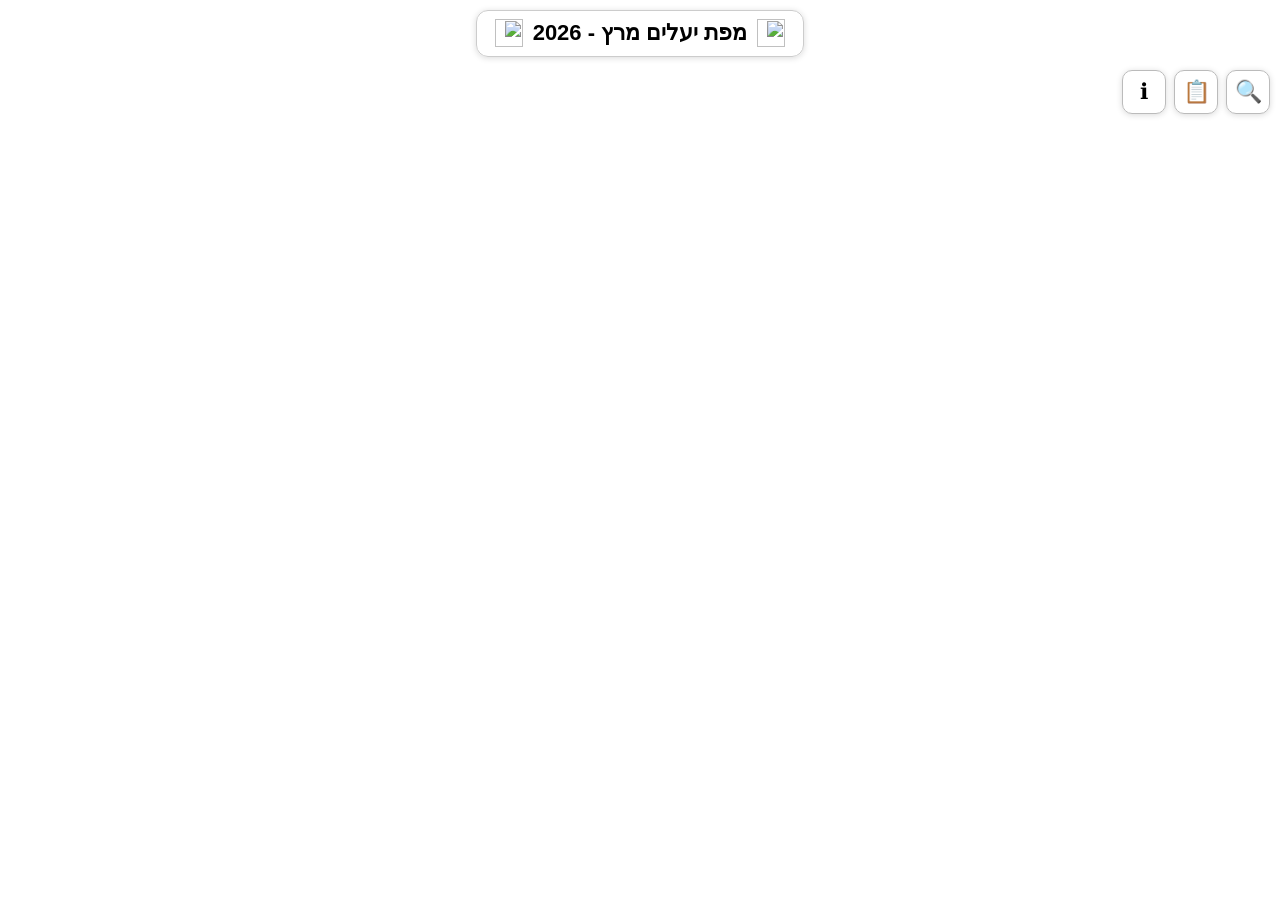
==== index.html @ ed2ff598 "Update index.html" ====
<!DOCTYPE html>
<html lang="he" dir="rtl">
<head>
  <meta charset="UTF-8" />
  <title>מפת יעלים תקופתית</title>
  <meta name="viewport" content="width=device-width, initial-scale=1.0" />

  <link
    rel="stylesheet"
    href="https://unpkg.com/leaflet@1.9.4/dist/leaflet.css"
    integrity="sha256-p4NxAoJBhIIN+hmNHrzRCf9tD/miZyoHS5obTRR9BMY="
    crossorigin=""
  />

  <link rel="stylesheet" href="css/app.css" />
</head>
<body>
<div id="map"></div>

<div class="map-header">
  <div class="map-header-box">
    <img class="header-icon" src="icons/header-right.png" alt="">
    <span id="mapTitleText"></span>
    <img class="header-icon" src="icons/header-right.png" alt="">
  </div>
</div>

<div class="mobile-tools">
  <button id="searchToggle" class="tool-btn" title="חיפוש">🔍</button>
  <button id="layersToggle" class="tool-btn" title="רשימת יעלים">📋</button>
  <button id="statusToggle" class="tool-btn" title="מידע">ℹ</button>
</div>

<div id="searchPanel" class="search-panel panel-box">
  <div id="searchHeader" class="search-title-row search-header">
    <div class="search-title-main">
      <div class="panel-title">חיפוש במפה</div>
      <div class="search-mode-inline">
        <label><input id="modePoints" name="searchMode" type="radio" value="points" checked> חיפוש יעל</label>
        <label><input id="modeArea" name="searchMode" type="radio" value="area"> חיפוש אזור</label>
      </div>
    </div>
    <div class="search-header-buttons">
      <button id="searchMinimize" class="search-mini-btn" title="מזער">—</button>
      <button id="searchClose" class="search-mini-btn" title="סגור">✕</button>
    </div>
  </div>
  <div class="search-input-row">
    <input id="searchInput" type="text" placeholder="חיפוש לפי שם, Badge, מזהה, תאריך..." />
    <button id="searchActionBtn" class="search-action-btn" type="button">חפש</button>
  </div>
  <label id="exactSearchLabel" class="search-exact"><input id="exactSearch" type="checkbox" /> חיפוש מדויק</label>
  <div id="searchResults" class="search-results"></div>
</div>

<div id="layersList" class="layers-list-panel panel-box">
  <div class="panel-header">
    <div class="panel-title">רשימת יעלים ממויינת</div>
    <button id="layersClose" class="panel-close-btn" title="סגור">✕</button>
  </div>
  <div id="layersListBody"></div>
</div>

<div id="status" class="status-box panel-box">
  <div class="panel-header">
    <div class="panel-title">מידע</div>
    <button id="statusClose" class="panel-close-btn" title="סגור">✕</button>
  </div>
  <div id="statusBody">טוען שכבות...</div>
</div>

<script src="https://unpkg.com/leaflet@1.9.4/dist/leaflet.js" integrity="sha256-20nQCchB9co0qIjJZRGuk2/Z9VM+kNiyxNV1lvTlZBo=" crossorigin=""></script>
<script src="js/config.js"></script>
<script src="js/state.js"></script>
<script src="js/dom.js"></script>
<script src="js/title.js"></script>
<script src="js/helpers.js"></script>
<script src="js/search.js"></script>
<script src="js/geojson.js"></script>
<script src="js/ui.js"></script>
<script src="js/main.js"></script>
</body>
</html>
---- css/app.css ----
html, body { height: 100%; margin: 0; font-family: Arial, sans-serif; }
#map { width: 100%; height: 100%; }
.leaflet-popup-content-wrapper { border-radius: 10px; }
.leaflet-popup-content {
  margin: 12px 14px; min-width: 240px; max-width: 340px;
  direction: rtl; text-align: right; line-height: 1.4; font-size: 14px;
}
.popup-title { font-weight: bold; font-size: 16px; margin-bottom: 8px; }
.popup-body img {
  display: block; max-width: 100%; max-height: 260px; width: auto; height: auto;
  object-fit: contain; margin: 8px auto; border: 1px solid #ccc; border-radius: 4px; background: #fff;
}
.popup-body a { word-break: break-word; overflow-wrap: anywhere; }
.popup-image-error { color: #b00020; font-size: 12px; margin-top: 6px; text-align: center; }

.map-header {
  position: absolute; z-index: 1000; top: 10px; right: 70px; left: 70px;
  display: flex; justify-content: center; pointer-events: none;
}
.map-header-box {
  display: inline-flex; align-items: center; gap: 10px; background: rgba(255,255,255,0.95);
  padding: 8px 18px; border: 1px solid #ccc; border-radius: 12px;
  box-shadow: 0 1px 6px rgba(0,0,0,0.15); font-size: 22px; font-weight: bold;
  line-height: 1.3; text-align: center;
}
.header-icon { width: 28px; height: 28px; object-fit: contain; flex: 0 0 auto; }

.mobile-tools { position: absolute; z-index: 1001; top: 70px; right: 10px; display: flex; gap: 8px; }
.tool-btn {
  width: 44px; height: 44px; border: 1px solid #bbb; border-radius: 10px;
  background: rgba(255,255,255,0.97); box-shadow: 0 1px 6px rgba(0,0,0,0.15);
  cursor: pointer; font-size: 22px;
}

.panel-box { display: none; }
.panel-box.open { display: block; }
.search-panel, .layers-list-panel, .status-box {
  position: absolute; z-index: 1002; background: rgba(255,255,255,0.98); border: 1px solid #ccc;
  border-radius: 12px; box-shadow: 0 1px 6px rgba(0,0,0,0.15); padding: 10px;
}
.search-panel { top: 70px; right: 10px; width: 320px; max-width: calc(100vw - 20px); touch-action: none; }
.layers-list-panel { top: 125px; left: 10px; width: 280px; max-width: calc(100vw - 20px); max-height: 50vh; overflow-y: auto; }
.status-box { bottom: 10px; left: 10px; width: 250px; max-width: calc(100vw - 20px); white-space: pre-line; font-size: 13px; }
.panel-header { display: flex; align-items: center; justify-content: space-between; gap: 8px; margin-bottom: 8px; }
.search-header { cursor: move; user-select: none; }
.panel-title { font-weight: bold; font-size: 15px; }
.panel-close-btn, .search-mini-btn {
  width: 32px; height: 32px; border: 1px solid #bbb; background: #fff;
  border-radius: 8px; cursor: pointer; font-size: 16px;
}
.search-header-buttons { display: flex; gap: 6px; }
.search-panel input[type="text"] {
  width: 100%; box-sizing: border-box; padding: 8px; font-size: 14px; border: 1px solid #bbb; border-radius: 6px;
}
.search-exact { display: block; margin-top: 8px; font-size: 13px; }
.search-results { margin-top: 8px; max-height: 220px; overflow-y: auto; border-top: 1px solid #ddd; padding-top: 6px; }
.search-result-item { padding: 8px 4px; border-bottom: 1px solid #eee; cursor: pointer; }
.search-result-item:hover { background: #f3f3f3; }
.search-result-line { font-size: 13px; color: #333; margin-top: 2px; word-break: break-word; }
.search-result-line:first-child { margin-top: 0; font-weight: bold; font-size: 14px; }

.custom-marker { display: flex; align-items: center; gap: 2px; white-space: nowrap; transform: translate(-4px, -18px); direction: ltr; }
.custom-marker img { width: 14px; height: 20px; object-fit: contain; display: block; flex: 0 0 auto; }
.custom-marker-label {
  font-size: 13px; font-weight: bold; color: #083c68;
  text-shadow: -1px -1px 0 #fff, 1px -1px 0 #fff, -1px 1px 0 #fff, 1px 1px 0 #fff;
  direction: ltr; line-height: 1;
}

.layer-block { border-bottom: 1px solid #eee; padding: 6px 0; }
.layer-row { display: flex; align-items: center; justify-content: space-between; gap: 8px; }
.layer-title { font-weight: bold; font-size: 14px; }
.layer-tools { display: flex; gap: 6px; }
.layer-tools button {
  border: 1px solid #bbb; background: #fff; border-radius: 6px; cursor: pointer; padding: 4px 8px; font-size: 12px;
}
.layer-items { display: none; margin-top: 6px; padding-right: 8px; }
.layer-items.open { display: block; }
.layer-item { font-size: 13px; padding: 4px 0; cursor: pointer; border-bottom: 1px dotted #eee; }
.layer-item:hover { background: #f7f7f7; }


.search-title-row {
  display: flex; align-items: center; justify-content: space-between; gap: 8px; margin-bottom: 8px;
}
.search-title-main {
  display: flex; align-items: center; gap: 14px; flex-wrap: wrap;
}
.search-mode-inline {
  display: inline-flex; align-items: center; gap: 12px; flex-wrap: wrap;
  font-size: 13px; font-weight: normal;
}
.search-mode-inline label {
  display: inline-flex; align-items: center; gap: 4px; cursor: pointer;
  white-space: nowrap;
}
.search-input-row {
  display: flex; align-items: center; gap: 8px;
}
.search-input-row input[type="text"] { flex: 1 1 auto; min-width: 0; }
.search-action-btn {
  height: 38px; padding: 0 14px; border: 1px solid #bbb; background: #fff;
  border-radius: 8px; cursor: pointer; font-size: 14px; flex: 0 0 auto;
}

@media (max-width: 768px) {
  .leaflet-popup-content { min-width: 200px; max-width: 260px; font-size: 13px; }
  .map-header { top: 6px; right: 48px; left: 48px; }
  .map-header-box { font-size: 14px; padding: 5px 8px; gap: 4px; }
  .header-icon { width: 18px; height: 18px; }
  .mobile-tools { top: 52px; right: 8px; gap: 6px; }
  .tool-btn { width: 40px; height: 40px; font-size: 20px; }

  .search-panel {
    top: 94px;
    right: 8px;
    left: auto;
    width: min(270px, calc(100vw - 70px));
    max-width: min(270px, calc(100vw - 70px));
    max-height: 34vh;
    overflow: auto;
    padding: 8px;
  }

  .layers-list-panel {
    top: 94px;
    left: 8px;
    right: auto;
    width: min(250px, calc(100vw - 90px));
    max-width: min(250px, calc(100vw - 90px));
    max-height: 34vh;
    overflow: auto;
    padding: 8px;
  }

  .status-box {
    bottom: 8px;
    left: 8px;
    right: auto;
    top: auto;
    width: min(220px, calc(100vw - 110px));
    max-width: min(220px, calc(100vw - 110px));
    max-height: 20vh;
    overflow: auto;
    padding: 8px;
  }

  .panel-title { font-size: 14px; }
  .panel-close-btn, .search-mini-btn { width: 28px; height: 28px; font-size: 15px; }
  .search-panel input[type="text"] { padding: 7px; font-size: 13px; }
  .search-title-main { gap: 8px; align-items: flex-start; }
  .search-mode-inline { gap: 8px; font-size: 12px; }
  .search-input-row { gap: 6px; }
  .search-action-btn { height: 34px; padding: 0 12px; font-size: 13px; }
  .search-results { max-height: 18vh; }
  .layer-item, .list-item, .search-result-line { font-size: 12px; }
}
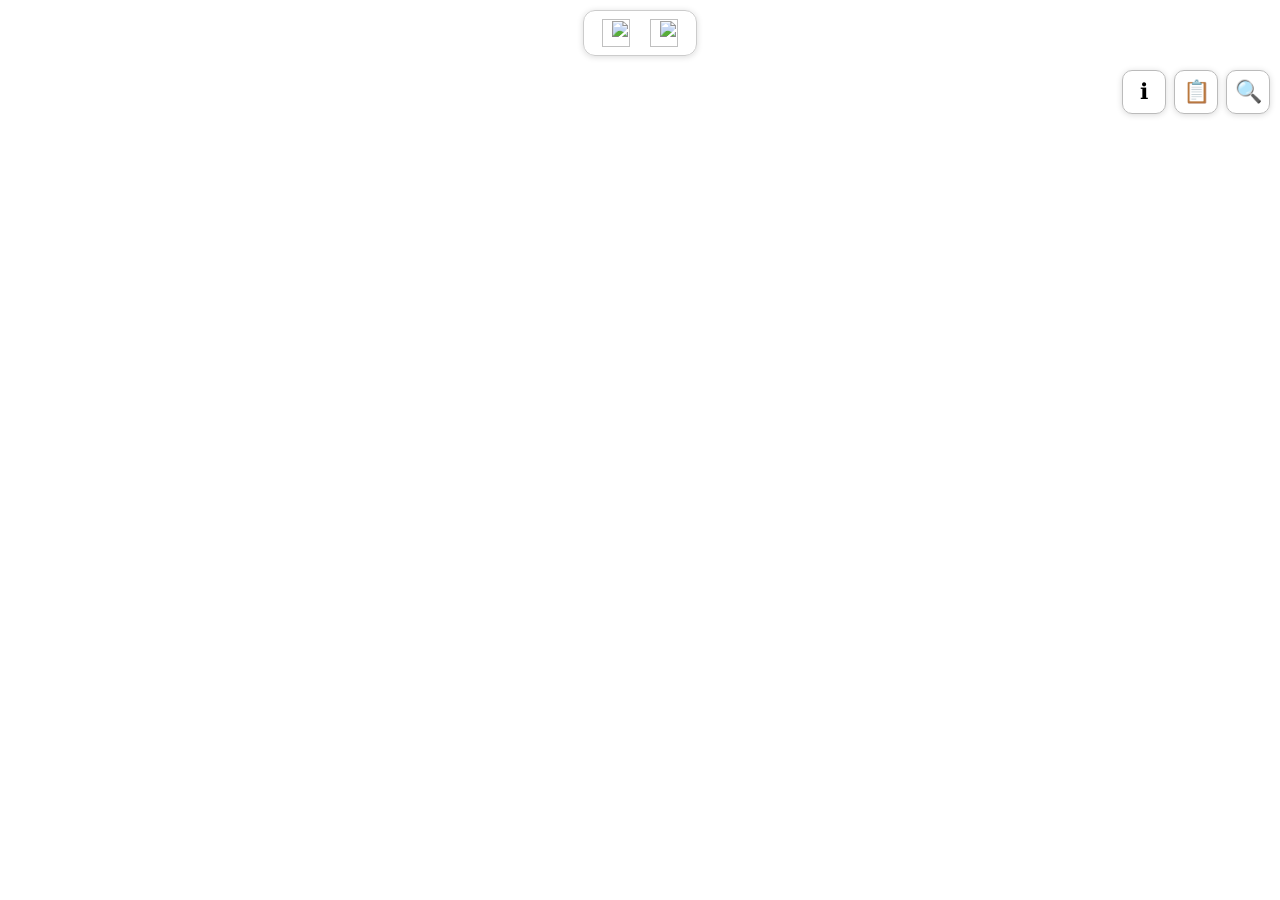
==== commit aa2eed05: "Update index.html" ====
--- a/index.html
+++ b/index.html
@@ -14,6 +14,7 @@
 
   <link rel="stylesheet" href="css/app.css" />
 </head>
+
 <body>
 <div id="map"></div>
 
@@ -45,11 +46,16 @@
       <button id="searchClose" class="search-mini-btn" title="סגור">✕</button>
     </div>
   </div>
+
   <div class="search-input-row">
     <input id="searchInput" type="text" placeholder="חיפוש לפי שם, Badge, מזהה, תאריך..." />
     <button id="searchActionBtn" class="search-action-btn" type="button">חפש</button>
   </div>
-  <label id="exactSearchLabel" class="search-exact"><input id="exactSearch" type="checkbox" /> חיפוש מדויק</label>
+
+  <label id="exactSearchLabel" class="search-exact">
+    <input id="exactSearch" type="checkbox" /> חיפוש מדויק
+  </label>
+
   <div id="searchResults" class="search-results"></div>
 </div>
 
@@ -66,18 +72,93 @@
     <div class="panel-title">מידע</div>
     <button id="statusClose" class="panel-close-btn" title="סגור">✕</button>
   </div>
-  <div id="statusBody">טוען שכבות...</div>
+  <div id="statusBody">טוען נתונים...</div>
 </div>
 
-<script src="https://unpkg.com/leaflet@1.9.4/dist/leaflet.js" integrity="sha256-20nQCchB9co0qIjJZRGuk2/Z9VM+kNiyxNV1lvTlZBo=" crossorigin=""></script>
-<script src="js/config.js"></script>
-<script src="js/state.js"></script>
-<script src="js/dom.js"></script>
-<script src="js/title.js"></script>
-<script src="js/helpers.js"></script>
-<script src="js/search.js"></script>
-<script src="js/geojson.js"></script>
-<script src="js/ui.js"></script>
-<script src="js/main.js"></script>
+<script
+  src="https://unpkg.com/leaflet@1.9.4/dist/leaflet.js"
+  integrity="sha256-20nQCchB9co0qIjJZRGuk2/Z9VM+kNiyxNV1lvTlZBo="
+  crossorigin="">
+</script>
+
+<script>
+(async function () {
+  const statusBody = document.getElementById("statusBody");
+
+  try {
+    const params = new URLSearchParams(window.location.search);
+    const requestedMap = params.get("map");
+
+    const mapsResponse = await fetch("maps.json");
+    if (!mapsResponse.ok) {
+      throw new Error("לא נמצא הקובץ maps.json");
+    }
+
+    const maps = await mapsResponse.json();
+
+    if (!Array.isArray(maps) || maps.length === 0) {
+      throw new Error("maps.json ריק או לא תקין");
+    }
+
+    const selectedMap = requestedMap
+      ? maps.find(m => m.id === requestedMap)
+      : maps[maps.length - 1];
+
+    if (!selectedMap) {
+      throw new Error("המפה המבוקשת לא קיימת ב-maps.json: " + requestedMap);
+    }
+
+    window.CURRENT_MAP_ID = selectedMap.id;
+    window.CURRENT_MAP_FOLDER = `json/${selectedMap.id}`;
+    window.PERIOD_GEOJSON_URL = `${window.CURRENT_MAP_FOLDER}/period.geojson`;
+    window.MAP_TITLE_URL = `${window.CURRENT_MAP_FOLDER}/map-title.json`;
+
+    const originalFetch = window.fetch.bind(window);
+
+    window.fetch = function (resource, options) {
+      if (typeof resource === "string") {
+        if (resource === "json/period.geojson") {
+          resource = window.PERIOD_GEOJSON_URL;
+        }
+
+        if (resource === "map-title.json") {
+          resource = window.MAP_TITLE_URL;
+        }
+      }
+
+      return originalFetch(resource, options);
+    };
+
+    const scripts = [
+      "js/config.js",
+      "js/state.js",
+      "js/dom.js",
+      "js/title.js",
+      "js/helpers.js",
+      "js/search.js",
+      "js/geojson.js",
+      "js/ui.js",
+      "js/main.js"
+    ];
+
+    for (const src of scripts) {
+      await new Promise((resolve, reject) => {
+        const script = document.createElement("script");
+        script.src = src;
+        script.onload = resolve;
+        script.onerror = () => reject(new Error("שגיאה בטעינת " + src));
+        document.body.appendChild(script);
+      });
+    }
+
+  } catch (err) {
+    console.error(err);
+    if (statusBody) {
+      statusBody.textContent = "שגיאה בטעינת המפה: " + err.message;
+    }
+  }
+})();
+</script>
+
 </body>
 </html>
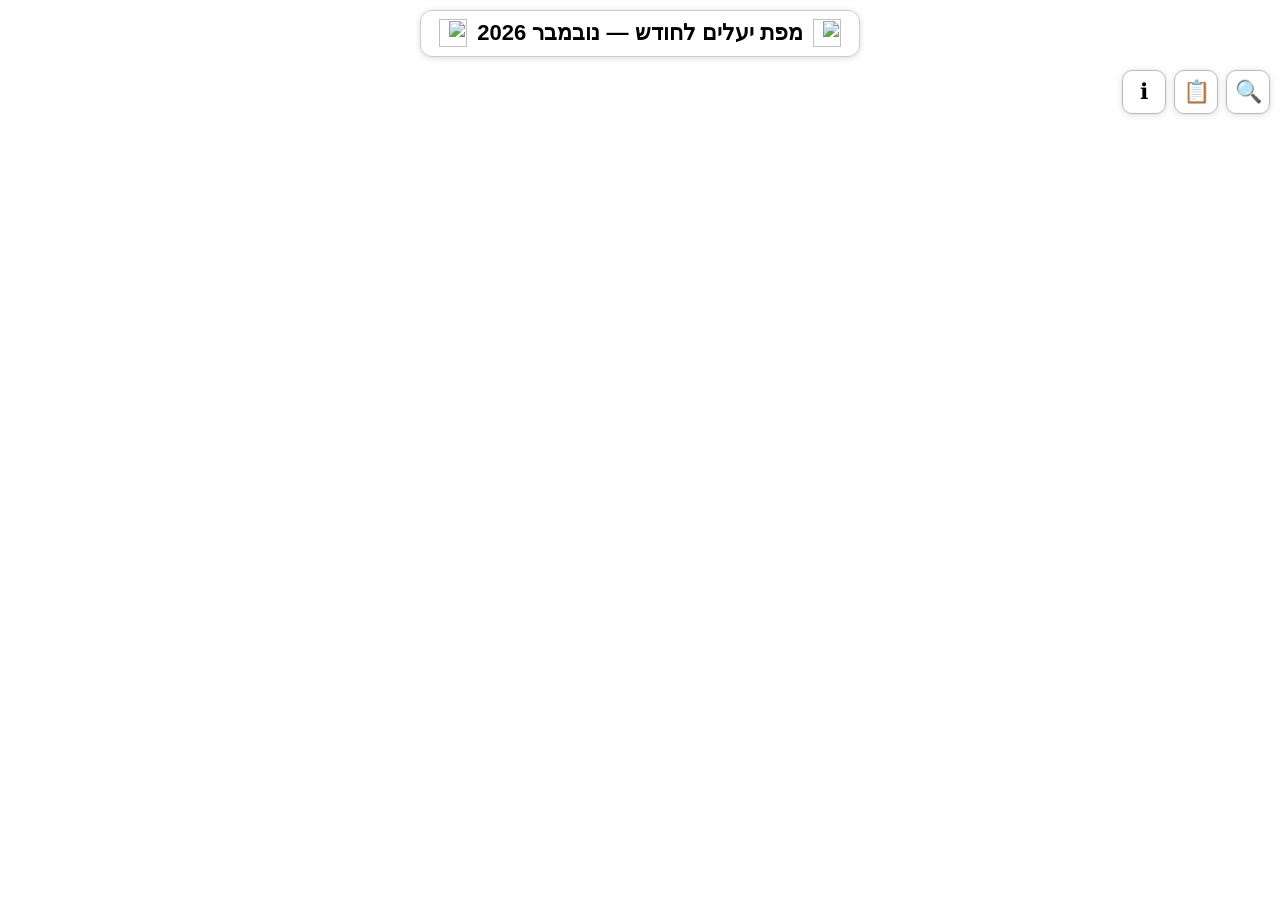
==== commit a3f14a45: "Update index.html" ====
--- a/index.html
+++ b/index.html
@@ -90,6 +90,7 @@
     const requestedMap = params.get("map");
 
     const mapsResponse = await fetch("maps.json");
+
     if (!mapsResponse.ok) {
       throw new Error("לא נמצא הקובץ maps.json");
     }
@@ -100,23 +101,58 @@
       throw new Error("maps.json ריק או לא תקין");
     }
 
-    const selectedMap = requestedMap
-      ? maps.find(m => m.id === requestedMap)
-      : maps[maps.length - 1];
+    let selectedMap;
+
+    const today = new Date();
+
+    const currentYear = today.getFullYear();
+    const currentMonth = String(today.getMonth() + 1).padStart(2, "0");
+    const currentMonthId = `${currentYear}-${currentMonth}`;
+
+    const previousMonthDate = new Date(
+      today.getFullYear(),
+      today.getMonth() - 1,
+      1
+    );
+
+    const previousYear = previousMonthDate.getFullYear();
+    const previousMonth = String(
+      previousMonthDate.getMonth() + 1
+    ).padStart(2, "0");
+
+    const previousMonthId = `${previousYear}-${previousMonth}`;
+
+    if (requestedMap) {
+
+      if (requestedMap >= currentMonthId) {
+        throw new Error(
+          "לא ניתן להציג מפה של החודש הנוכחי או של חודש עתידי"
+        );
+      }
+
+      selectedMap = maps.find(m => m.id === requestedMap);
+
+    } else {
+      selectedMap = maps.find(m => m.id === previousMonthId);
+    }
 
     if (!selectedMap) {
-      throw new Error("המפה המבוקשת לא קיימת ב-maps.json: " + requestedMap);
+      throw new Error("המפה המבוקשת לא קיימת ב-maps.json");
     }
 
     window.CURRENT_MAP_ID = selectedMap.id;
     window.CURRENT_MAP_FOLDER = `json/${selectedMap.id}`;
-    window.PERIOD_GEOJSON_URL = `${window.CURRENT_MAP_FOLDER}/period.geojson`;
-    window.MAP_TITLE_URL = `${window.CURRENT_MAP_FOLDER}/map-title.json`;
+    window.PERIOD_GEOJSON_URL =
+      `${window.CURRENT_MAP_FOLDER}/period.geojson`;
+    window.MAP_TITLE_URL =
+      `${window.CURRENT_MAP_FOLDER}/map-title.json`;
 
     const originalFetch = window.fetch.bind(window);
 
     window.fetch = function (resource, options) {
+
       if (typeof resource === "string") {
+
         if (resource === "json/period.geojson") {
           resource = window.PERIOD_GEOJSON_URL;
         }
@@ -145,16 +181,22 @@
       await new Promise((resolve, reject) => {
         const script = document.createElement("script");
         script.src = src;
+
         script.onload = resolve;
-        script.onerror = () => reject(new Error("שגיאה בטעינת " + src));
+
+        script.onerror = () =>
+          reject(new Error("שגיאה בטעינת " + src));
+
         document.body.appendChild(script);
       });
     }
 
   } catch (err) {
     console.error(err);
+
     if (statusBody) {
-      statusBody.textContent = "שגיאה בטעינת המפה: " + err.message;
+      statusBody.textContent =
+        "שגיאה בטעינת המפה: " + err.message;
     }
   }
 })();
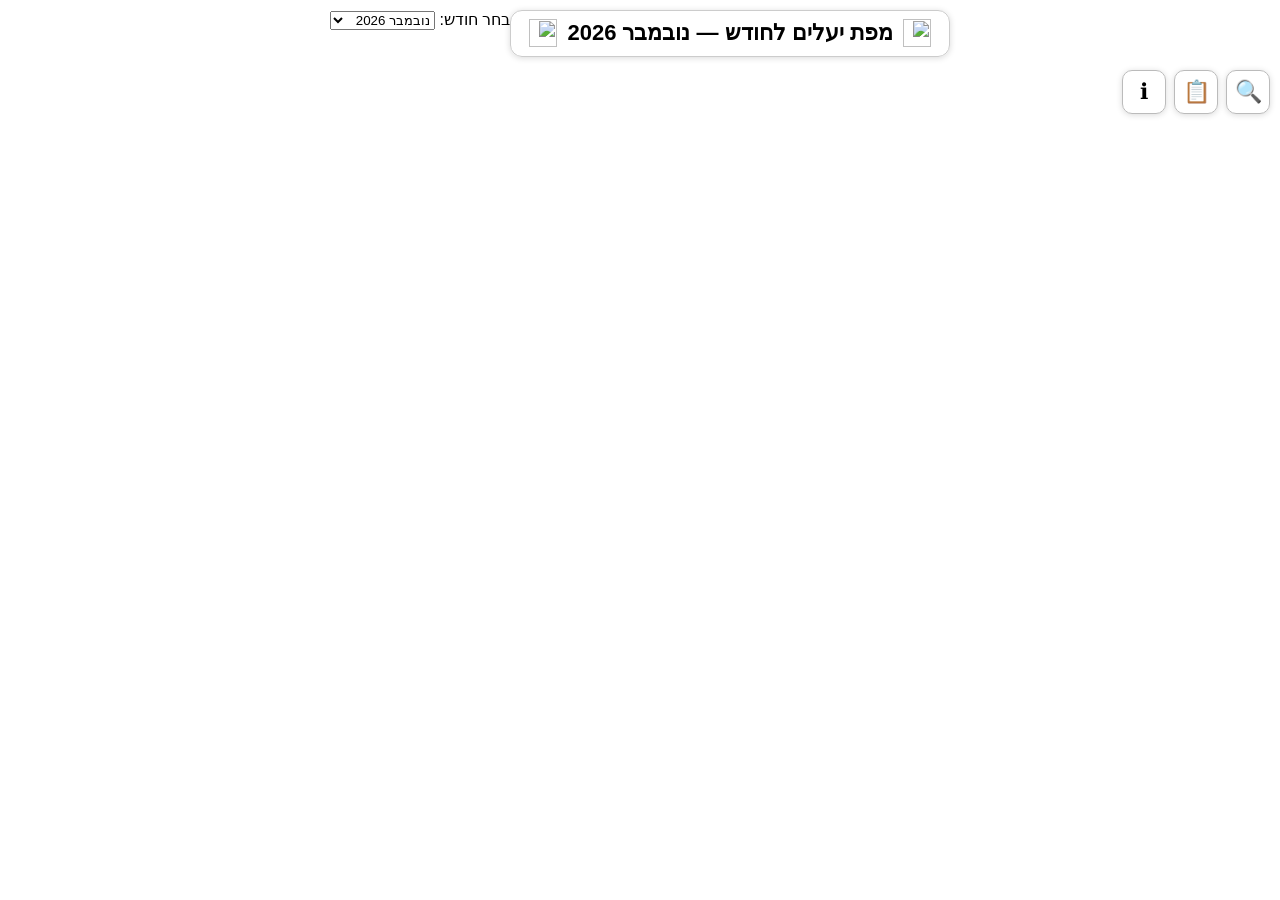
==== commit 6bee0ff2: "Update index.html" ====
--- a/index.html
+++ b/index.html
@@ -23,6 +23,11 @@
     <img class="header-icon" src="icons/header-right.png" alt="">
     <span id="mapTitleText"></span>
     <img class="header-icon" src="icons/header-right.png" alt="">
+  </div>
+
+  <div class="month-selector-box">
+    <label for="monthSelect">בחר חודש:</label>
+    <select id="monthSelect"></select>
   </div>
 </div>
 
@@ -84,6 +89,36 @@
 <script>
 (async function () {
   const statusBody = document.getElementById("statusBody");
+  const monthSelect = document.getElementById("monthSelect");
+
+  function getHebrewMonthName(monthNumber) {
+    const months = {
+      "01": "ינואר",
+      "02": "פברואר",
+      "03": "מרץ",
+      "04": "אפריל",
+      "05": "מאי",
+      "06": "יוני",
+      "07": "יולי",
+      "08": "אוגוסט",
+      "09": "ספטמבר",
+      "10": "אוקטובר",
+      "11": "נובמבר",
+      "12": "דצמבר"
+    };
+
+    return months[monthNumber] || monthNumber;
+  }
+
+  function mapIdToDisplayName(mapId) {
+    const parts = mapId.split("-");
+    if (parts.length !== 2) return mapId;
+
+    const year = parts[0];
+    const month = parts[1];
+
+    return `${getHebrewMonthName(month)} ${year}`;
+  }
 
   try {
     const params = new URLSearchParams(window.location.search);
@@ -100,8 +135,6 @@
     if (!Array.isArray(maps) || maps.length === 0) {
       throw new Error("maps.json ריק או לא תקין");
     }
-
-    let selectedMap;
 
     const today = new Date();
 
@@ -116,43 +149,63 @@
     );
 
     const previousYear = previousMonthDate.getFullYear();
-    const previousMonth = String(
-      previousMonthDate.getMonth() + 1
-    ).padStart(2, "0");
-
+    const previousMonth = String(previousMonthDate.getMonth() + 1).padStart(2, "0");
     const previousMonthId = `${previousYear}-${previousMonth}`;
 
+    const availableMaps = maps
+      .filter(m => m.id < currentMonthId)
+      .sort((a, b) => b.id.localeCompare(a.id));
+
+    if (availableMaps.length === 0) {
+      throw new Error("אין מפות זמינות מחודשים קודמים");
+    }
+
+    let selectedMap;
+
     if (requestedMap) {
-
       if (requestedMap >= currentMonthId) {
-        throw new Error(
-          "לא ניתן להציג מפה של החודש הנוכחי או של חודש עתידי"
-        );
+        throw new Error("לא ניתן להציג מפה של החודש הנוכחי או של חודש עתידי");
       }
 
-      selectedMap = maps.find(m => m.id === requestedMap);
+      selectedMap = availableMaps.find(m => m.id === requestedMap);
 
     } else {
-      selectedMap = maps.find(m => m.id === previousMonthId);
+      selectedMap =
+        availableMaps.find(m => m.id === previousMonthId) ||
+        availableMaps[0];
     }
 
     if (!selectedMap) {
       throw new Error("המפה המבוקשת לא קיימת ב-maps.json");
     }
 
+    monthSelect.innerHTML = "";
+
+    availableMaps.forEach(m => {
+      const option = document.createElement("option");
+      option.value = m.id;
+      option.textContent = mapIdToDisplayName(m.id);
+
+      if (m.id === selectedMap.id) {
+        option.selected = true;
+      }
+
+      monthSelect.appendChild(option);
+    });
+
+    monthSelect.addEventListener("change", function () {
+      window.location.href = `?map=${this.value}`;
+    });
+
     window.CURRENT_MAP_ID = selectedMap.id;
     window.CURRENT_MAP_FOLDER = `json/${selectedMap.id}`;
-    window.PERIOD_GEOJSON_URL =
-      `${window.CURRENT_MAP_FOLDER}/period.geojson`;
-    window.MAP_TITLE_URL =
-      `${window.CURRENT_MAP_FOLDER}/map-title.json`;
+    window.PERIOD_GEOJSON_URL = `${window.CURRENT_MAP_FOLDER}/period.geojson`;
+    window.MAP_TITLE_URL = `${window.CURRENT_MAP_FOLDER}/map-title.json`;
 
     const originalFetch = window.fetch.bind(window);
 
     window.fetch = function (resource, options) {
-
       if (typeof resource === "string") {
-
         if (resource === "json/period.geojson") {
           resource = window.PERIOD_GEOJSON_URL;
         }
@@ -181,12 +234,8 @@
       await new Promise((resolve, reject) => {
         const script = document.createElement("script");
         script.src = src;
-
         script.onload = resolve;
-
-        script.onerror = () =>
-          reject(new Error("שגיאה בטעינת " + src));
-
+        script.onerror = () => reject(new Error("שגיאה בטעינת " + src));
         document.body.appendChild(script);
       });
     }
@@ -195,8 +244,7 @@
     console.error(err);
 
     if (statusBody) {
-      statusBody.textContent =
-        "שגיאה בטעינת המפה: " + err.message;
+      statusBody.textContent = "שגיאה בטעינת המפה: " + err.message;
     }
   }
 })();
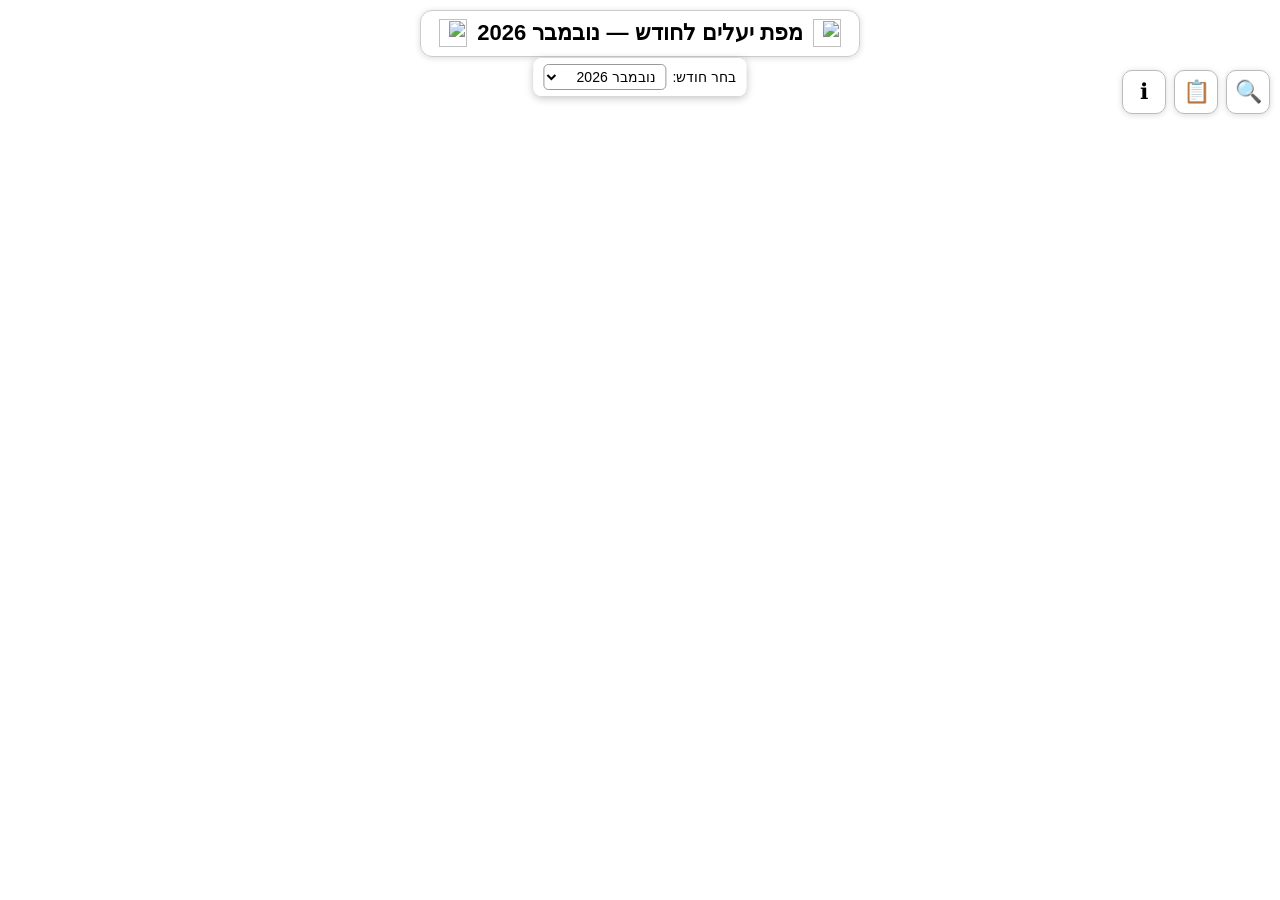
==== commit 0be198c3: "Add files via upload" ====
--- a/index.html
+++ b/index.html
@@ -24,11 +24,11 @@
     <span id="mapTitleText"></span>
     <img class="header-icon" src="icons/header-right.png" alt="">
   </div>
-
-  <div class="month-selector-box">
-    <label for="monthSelect">בחר חודש:</label>
-    <select id="monthSelect"></select>
-  </div>
+</div>
+
+<div class="month-selector-box">
+  <label for="monthSelect">בחר חודש:</label>
+  <select id="monthSelect"></select>
 </div>
 
 <div class="mobile-tools">
--- a/css/app.css
+++ b/css/app.css
@@ -155,3 +155,50 @@
   .search-results { max-height: 18vh; }
   .layer-item, .list-item, .search-result-line { font-size: 12px; }
 }
+.month-selector-box {
+  position: absolute;
+  top: 58px;
+  right: 50%;
+  transform: translateX(50%);
+  z-index: 1000;
+  background: rgba(255, 255, 255, 0.95);
+  padding: 6px 10px;
+  border-radius: 8px;
+  box-shadow: 0 2px 8px rgba(0,0,0,0.25);
+  font-size: 14px;
+  display: flex;
+  gap: 6px;
+  align-items: center;
+  white-space: nowrap;
+}
+
+.month-selector-box select {
+  font-size: 14px;
+  padding: 3px 6px;
+  border-radius: 5px;
+  border: 1px solid #999;
+  background: white;
+}
+
+@media (max-width: 700px) {
+  .month-selector-box {
+    top: 72px;
+    font-size: 13px;
+    padding: 5px 8px;
+  }
+
+  .month-selector-box select {
+    font-size: 13px;
+    max-width: 130px;
+  }
+}
+.month-selector-box {
+  z-index: 3000 !important;
+  pointer-events: auto !important;
+}
+
+.month-selector-box select,
+.month-selector-box option,
+.month-selector-box label {
+  pointer-events: auto !important;
+}
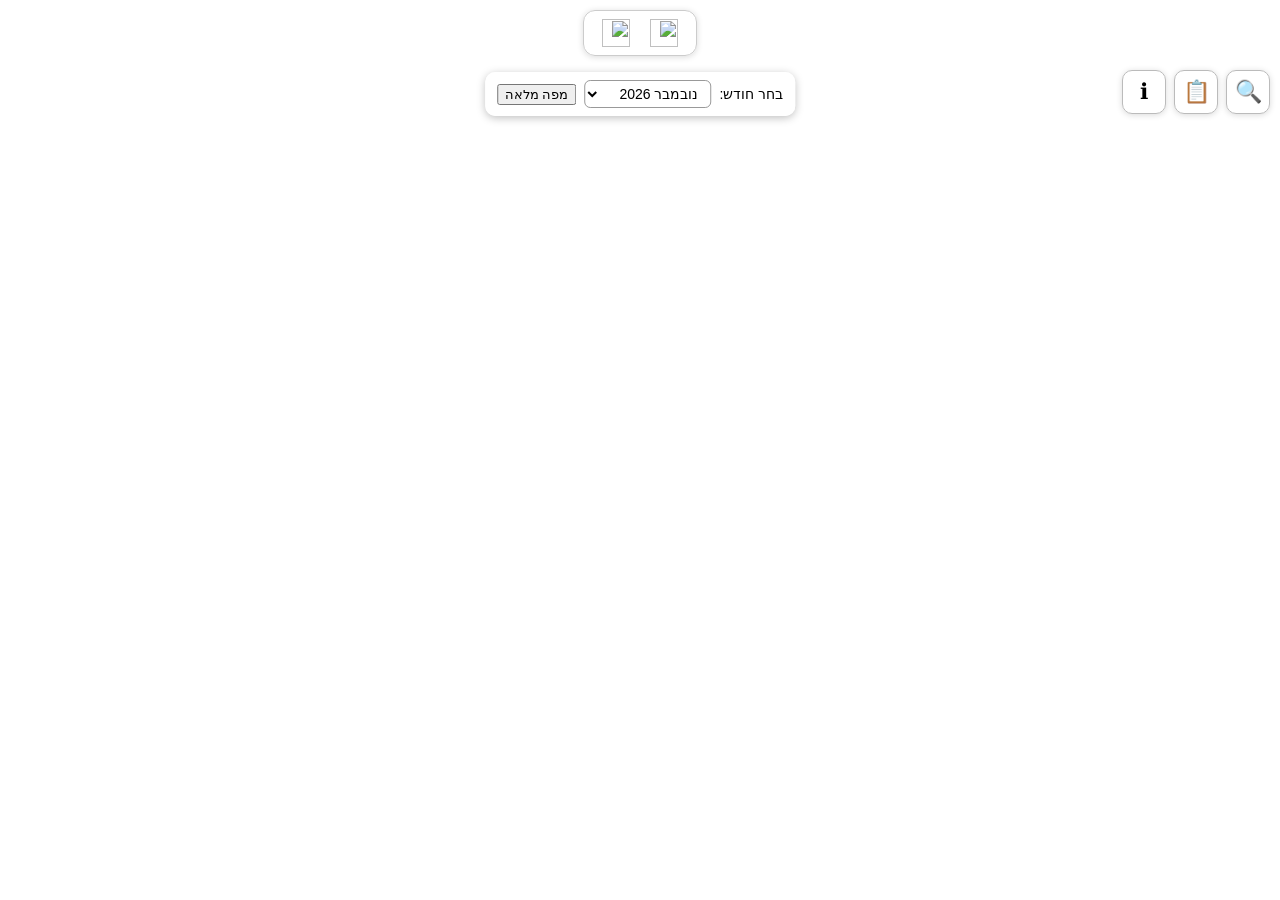
==== commit f1c84344: "Update index.html" ====
--- a/index.html
+++ b/index.html
@@ -29,6 +29,7 @@
 <div class="month-selector-box">
   <label for="monthSelect">בחר חודש:</label>
   <select id="monthSelect"></select>
+  <button id="fullMapBtn" type="button">מפה מלאה</button>
 </div>
 
 <div class="mobile-tools">
@@ -90,6 +91,13 @@
 (async function () {
   const statusBody = document.getElementById("statusBody");
   const monthSelect = document.getElementById("monthSelect");
+  const fullMapBtn = document.getElementById("fullMapBtn");
+
+  const FULL_MAP_URL = "https://bishvilyael.github.io/FullMap_J_Split";
+
+  let cachedGeoJsonText = null;
+  let cachedGeoJsonUrl = null;
+  let selectedLastModified = null;
 
   function getHebrewMonthName(monthNumber) {
     const months = {
@@ -120,9 +128,86 @@
     return `${getHebrewMonthName(month)} ${year}`;
   }
 
+  function formatDateForHebrew(dateText) {
+    if (!dateText) return "";
+
+    const d = new Date(dateText);
+    if (isNaN(d.getTime())) return "";
+
+    return d.toLocaleDateString("he-IL", {
+      day: "2-digit",
+      month: "2-digit",
+      year: "numeric"
+    });
+  }
+
+  async function checkGeoJsonContent(mapId) {
+    const url = `json/${mapId}/period.geojson`;
+
+    try {
+      const response = await fetch(url, { cache: "no-store" });
+
+      if (!response.ok) {
+        return {
+          exists: false,
+          hasContent: false,
+          text: "",
+          lastModified: null,
+          url
+        };
+      }
+
+      const text = await response.text();
+
+      return {
+        exists: true,
+        hasContent: text.trim().length > 0,
+        text,
+        lastModified: response.headers.get("Last-Modified"),
+        url
+      };
+
+    } catch (err) {
+      return {
+        exists: false,
+        hasContent: false,
+        text: "",
+        lastModified: null,
+        url
+      };
+    }
+  }
+
+  function addUpdateDateToTitle() {
+    const updateText = formatDateForHebrew(selectedLastModified);
+    if (!updateText) return;
+
+    const titleEl = document.getElementById("mapTitleText");
+    if (!titleEl) return;
+
+    if (titleEl.dataset.updateAdded === "1") return;
+
+    const currentTitle = titleEl.textContent.trim();
+    if (!currentTitle) {
+      setTimeout(addUpdateDateToTitle, 300);
+      return;
+    }
+
+    titleEl.innerHTML =
+      `${currentTitle}<br><span style="font-size: 13px; font-weight: normal;">עודכן: ${updateText}</span>`;
+
+    titleEl.dataset.updateAdded = "1";
+  }
+
   try {
     const params = new URLSearchParams(window.location.search);
     const requestedMap = params.get("map");
+
+    if (fullMapBtn) {
+      fullMapBtn.addEventListener("click", function () {
+        window.open(FULL_MAP_URL, "_blank");
+      });
+    }
 
     const mapsResponse = await fetch("maps.json");
 
@@ -152,27 +237,47 @@
     const previousMonth = String(previousMonthDate.getMonth() + 1).padStart(2, "0");
     const previousMonthId = `${previousYear}-${previousMonth}`;
 
+    const currentMapInIndex = maps.find(m => m.id === currentMonthId);
+    const currentMonthCheck = currentMapInIndex
+      ? await checkGeoJsonContent(currentMonthId)
+      : { hasContent: false };
+
     const availableMaps = maps
-      .filter(m => m.id < currentMonthId)
+      .filter(m => {
+        if (m.id < currentMonthId) return true;
+        if (m.id === currentMonthId && currentMonthCheck.hasContent) return true;
+        return false;
+      })
       .sort((a, b) => b.id.localeCompare(a.id));
 
     if (availableMaps.length === 0) {
-      throw new Error("אין מפות זמינות מחודשים קודמים");
+      throw new Error("אין מפות זמינות");
     }
 
     let selectedMap;
 
     if (requestedMap) {
-      if (requestedMap >= currentMonthId) {
-        throw new Error("לא ניתן להציג מפה של החודש הנוכחי או של חודש עתידי");
+      if (requestedMap > currentMonthId) {
+        throw new Error("לא ניתן להציג מפה של חודש עתידי");
+      }
+
+      if (requestedMap === currentMonthId && !currentMonthCheck.hasContent) {
+        throw new Error("לקובץ החודש הנוכחי אין עדיין תוכן");
       }
 
       selectedMap = availableMaps.find(m => m.id === requestedMap);
 
     } else {
-      selectedMap =
-        availableMaps.find(m => m.id === previousMonthId) ||
-        availableMaps[0];
+      if (currentMapInIndex && currentMonthCheck.hasContent) {
+        selectedMap = currentMapInIndex;
+        cachedGeoJsonText = currentMonthCheck.text;
+        cachedGeoJsonUrl = currentMonthCheck.url;
+        selectedLastModified = currentMonthCheck.lastModified;
+      } else {
+        selectedMap =
+          availableMaps.find(m => m.id === previousMonthId) ||
+          availableMaps[0];
+      }
     }
 
     if (!selectedMap) {
@@ -202,12 +307,29 @@
     window.PERIOD_GEOJSON_URL = `${window.CURRENT_MAP_FOLDER}/period.geojson`;
     window.MAP_TITLE_URL = `${window.CURRENT_MAP_FOLDER}/map-title.json`;
 
+    if (!cachedGeoJsonText || cachedGeoJsonUrl !== window.PERIOD_GEOJSON_URL) {
+      const selectedCheck = await checkGeoJsonContent(selectedMap.id);
+
+      if (!selectedCheck.hasContent) {
+        throw new Error("לקובץ period.geojson של החודש שנבחר אין תוכן");
+      }
+
+      cachedGeoJsonText = selectedCheck.text;
+      cachedGeoJsonUrl = selectedCheck.url;
+      selectedLastModified = selectedCheck.lastModified;
+    }
+
     const originalFetch = window.fetch.bind(window);
 
     window.fetch = function (resource, options) {
       if (typeof resource === "string") {
         if (resource === "json/period.geojson") {
-          resource = window.PERIOD_GEOJSON_URL;
+          return Promise.resolve(new Response(cachedGeoJsonText, {
+            status: 200,
+            headers: {
+              "Content-Type": "application/json"
+            }
+          }));
         }
 
         if (resource === "map-title.json") {
@@ -240,6 +362,9 @@
       });
     }
 
+    setTimeout(addUpdateDateToTitle, 500);
+    setTimeout(addUpdateDateToTitle, 1200);
+
   } catch (err) {
     console.error(err);
 
--- a/css/app.css
+++ b/css/app.css
@@ -155,50 +155,43 @@
   .search-results { max-height: 18vh; }
   .layer-item, .list-item, .search-result-line { font-size: 12px; }
 }
+
 .month-selector-box {
   position: absolute;
-  top: 58px;
+  top: 72px;
   right: 50%;
   transform: translateX(50%);
-  z-index: 1000;
-  background: rgba(255, 255, 255, 0.95);
-  padding: 6px 10px;
-  border-radius: 8px;
+  z-index: 5000;
+  background: rgba(255, 255, 255, 0.97);
+  padding: 8px 12px;
+  border-radius: 10px;
   box-shadow: 0 2px 8px rgba(0,0,0,0.25);
   font-size: 14px;
   display: flex;
-  gap: 6px;
+  gap: 8px;
   align-items: center;
   white-space: nowrap;
+  pointer-events: auto;
 }
 
 .month-selector-box select {
   font-size: 14px;
-  padding: 3px 6px;
-  border-radius: 5px;
+  padding: 4px 8px;
+  border-radius: 6px;
   border: 1px solid #999;
   background: white;
+  pointer-events: auto;
 }
 
 @media (max-width: 700px) {
   .month-selector-box {
-    top: 72px;
+    top: 62px;
     font-size: 13px;
-    padding: 5px 8px;
+    padding: 6px 8px;
   }
 
   .month-selector-box select {
     font-size: 13px;
-    max-width: 130px;
+    max-width: 140px;
   }
 }
-.month-selector-box {
-  z-index: 3000 !important;
-  pointer-events: auto !important;
-}
-
-.month-selector-box select,
-.month-selector-box option,
-.month-selector-box label {
-  pointer-events: auto !important;
-}
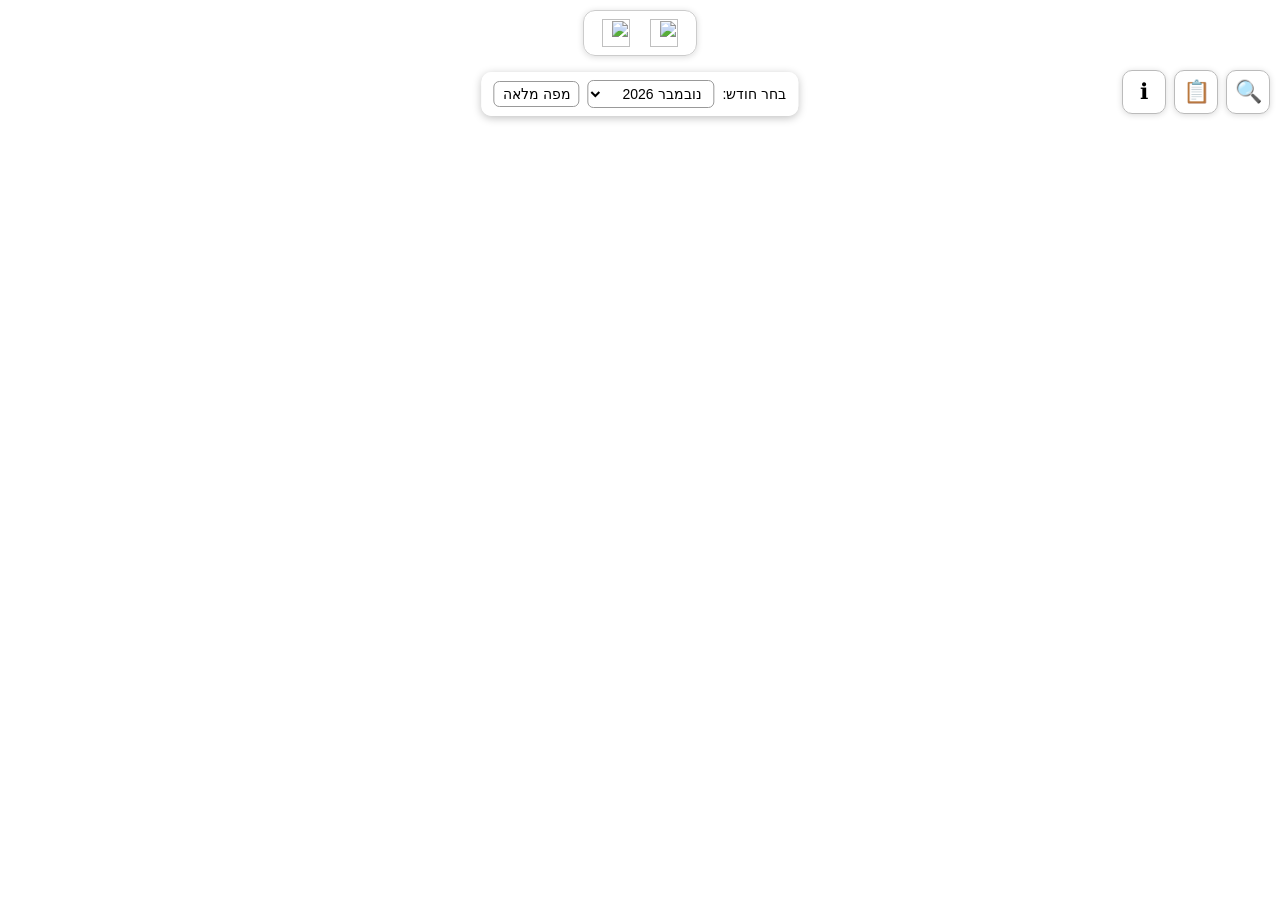
==== commit fcc14b4b: "Update index.html" ====
--- a/index.html
+++ b/index.html
@@ -362,8 +362,10 @@
       });
     }
 
-    setTimeout(addUpdateDateToTitle, 500);
-    setTimeout(addUpdateDateToTitle, 1200);
+	if (selectedMap.id === currentMonthId) {
+	  setTimeout(addUpdateDateToTitle, 500);
+	  setTimeout(addUpdateDateToTitle, 1200);
+	}
 
   } catch (err) {
     console.error(err);
--- a/css/app.css
+++ b/css/app.css
@@ -195,3 +195,15 @@
     max-width: 140px;
   }
 }
+#fullMapBtn {
+  font-size: 14px;
+  padding: 4px 8px;
+  border-radius: 6px;
+  border: 1px solid #999;
+  background: white;
+  cursor: pointer;
+}
+
+#fullMapBtn:hover {
+  background: #f2f2f2;
+}
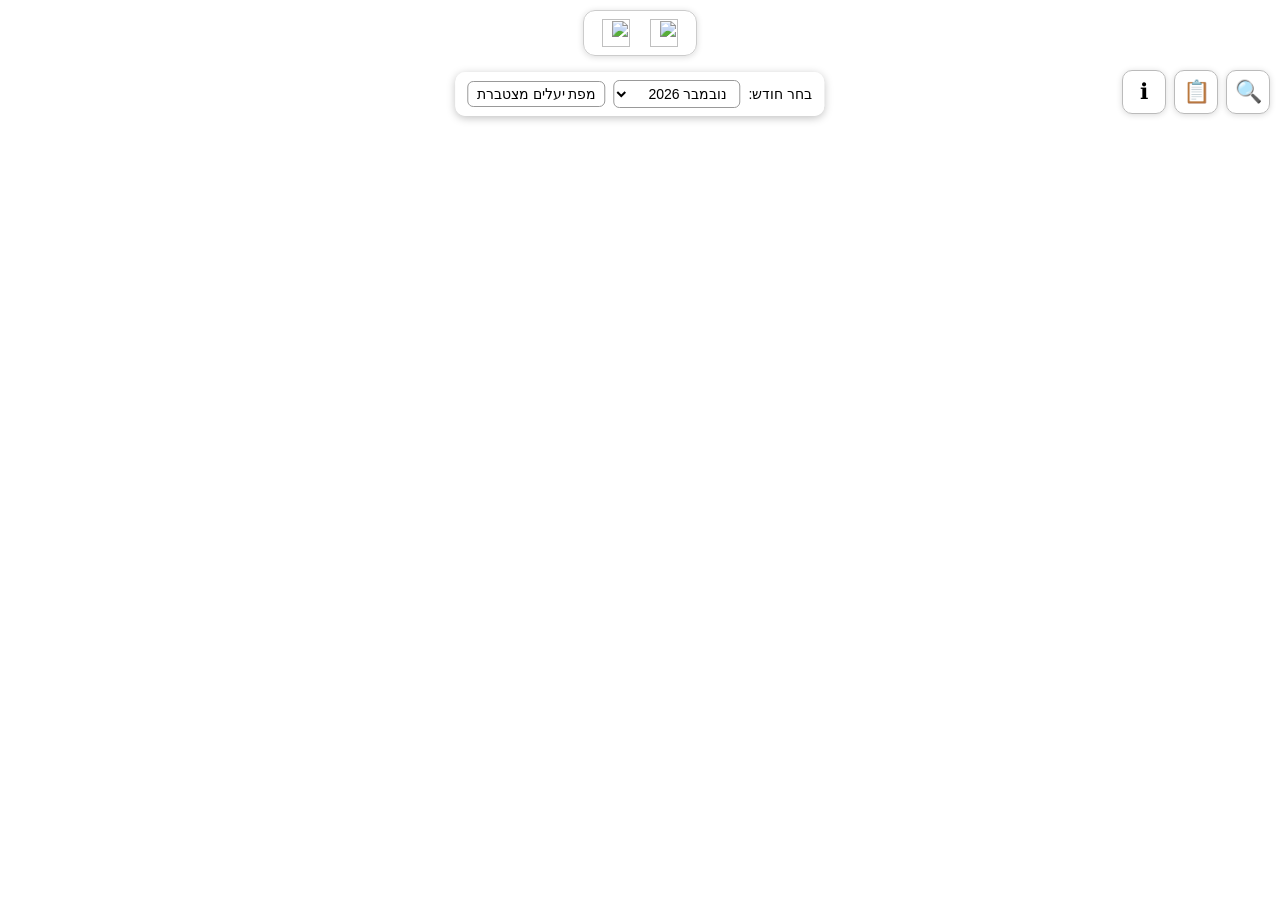
==== commit 750ca701: "1" ====
--- a/index.html
+++ b/index.html
@@ -29,7 +29,7 @@
 <div class="month-selector-box">
   <label for="monthSelect">בחר חודש:</label>
   <select id="monthSelect"></select>
-  <button id="fullMapBtn" type="button">מפה מלאה</button>
+  <button id="fullMapBtn" type="button">מפת יעלים מצטברת</button>
 </div>
 
 <div class="mobile-tools">
